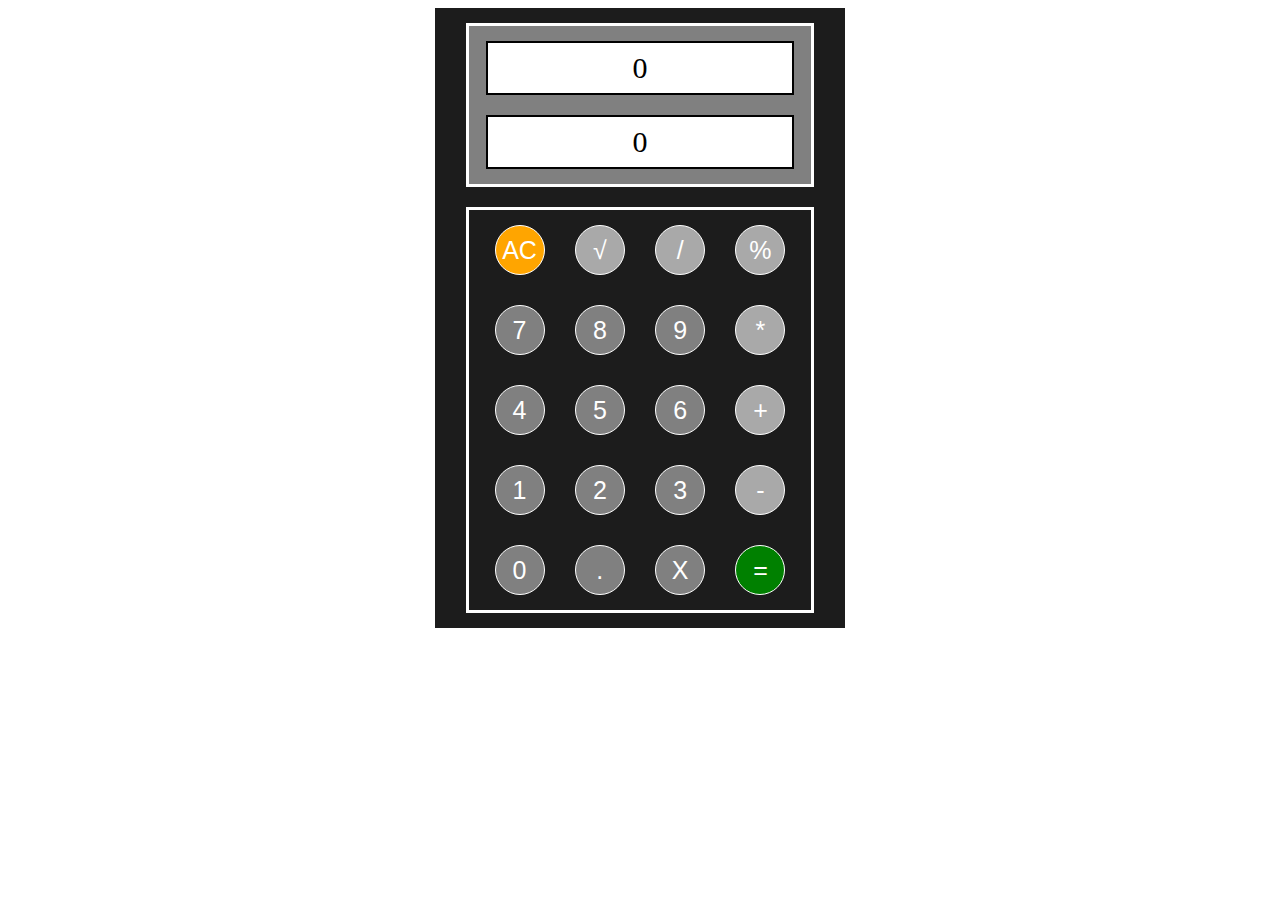
==== index.html @ 03e5398b "First commit" ====
<!DOCTYPE html>
<html lang="en">
<head>
    <meta charset="UTF-8">
    <meta name="viewport" content="width=device-width, initial-scale=1.0">
    <title>Калькулятор</title>
    <link rel="stylesheet" href="/style.css">
</head>
<body>
    <main class="main">
        <div class="container">
            <div class="screen-and-buttons">
                <div class="screen">
                    <div class="screen__output output">
                        <div class="output__current-numbers" id="input">0</div>
                        <div class="output__result-numbers" id="result">0</div>
                    </div>
                </div>
                <div class="buttons">
                    <div class="buttons__grid grid" id="buttons">
                        <button class="grid__item button button-orange ac" id="ac">AC</button>
                        <button class="grid__item button button-grey" id="sqrt">√</button>
                        <button class="grid__item button button-grey" id="divide">/</button>
                        <button class="grid__item button button-grey" id="percent">%</button>
                        <button class="grid__item button button-dark" id="7">7</button>
                        <button class="grid__item button button-dark" id="8">8</button>
                        <button class="grid__item button button-dark" id="9">9</button>
                        <button class="grid__item button button-grey" id="umnozhit">*</button>
                        <button class="grid__item button button-dark" id="4">4</button>
                        <button class="grid__item button button-dark" id="5">5</button>
                        <button class="grid__item button button-dark" id="6">6</button>
                        <button class="grid__item button button-grey" id="pribavit">+</button>
                        <button class="grid__item button button-dark" id="1">1</button>
                        <button class="grid__item button button-dark" id="2">2</button>
                        <button class="grid__item button button-dark" id="3">3</button>
                        <button class="grid__item button button-grey" id="otnyat">-</button>
                        <button class="grid__item button button-dark" id="zero">0</button>
                        <button class="grid__item button button-dark" id="dott">.</button>
                        <button class="grid__item button button-dark" id="delete">X</button>
                        <button class="grid__item button button-green equal" id="ravno">=</button>
                    </div>
                </div>
            </div>
        </div>
    </main>
<script src="/script.js"></script>
</body>
</html>
---- style.css ----
.container {
    max-width: 30%;
    background-color: #1C1C1C;
    padding: 15px;
    margin: 0 auto;
}

.screen-and-buttons {
    width: 100%;
    display: flex;
    flex-direction: column;
    row-gap: 20px;
}

.screen {
    width: 90%;
    margin: 0 auto;
    display: flex;
    justify-content: center;
    background-color: gray;
    padding: 15px 0 15px 0;
    border: 3px solid white;
}

.screen__output {
    width: 90%;
    display: flex;
    flex-direction: column;
    row-gap: 20px;
}

.output__current-numbers {
    height: 50px;
    display: flex;
    justify-content: center;
    align-items: center;
    font-size: 30px;
    border: 2px solid black;
    background-color: white;
}


.output__result-numbers {
    height: 50px;
    display: flex;
    justify-content: center;
    align-items: center;
    font-size: 30px;
    border: 2px solid black;
    background-color: white;
}

.buttons {
    width: 90%;
    margin: 0 auto;
    border: 3px solid white;
}

.buttons__grid {
    display: grid;
    grid-template-columns: repeat(4, 1fr);
    row-gap: 30px;
    column-gap: 10px;
    padding: 15px;

}

.button {
    width: 2em;
    aspect-ratio: 1;
    background-color:azure;
    border-radius: 50%;
    text-align: center;
    justify-self: center;
    font-size: 25px;
    color: white;
    background-color: gray;
    transition-duration: 0.3s;
    border: 1px solid white;
    cursor: pointer;
}

.button-orange {
    background-color: orange;
}

.button-green {
    background-color: green;
}

.button-grey {
    background-color: darkgray;
}

.button:hover {
    background-color:antiquewhite;
}
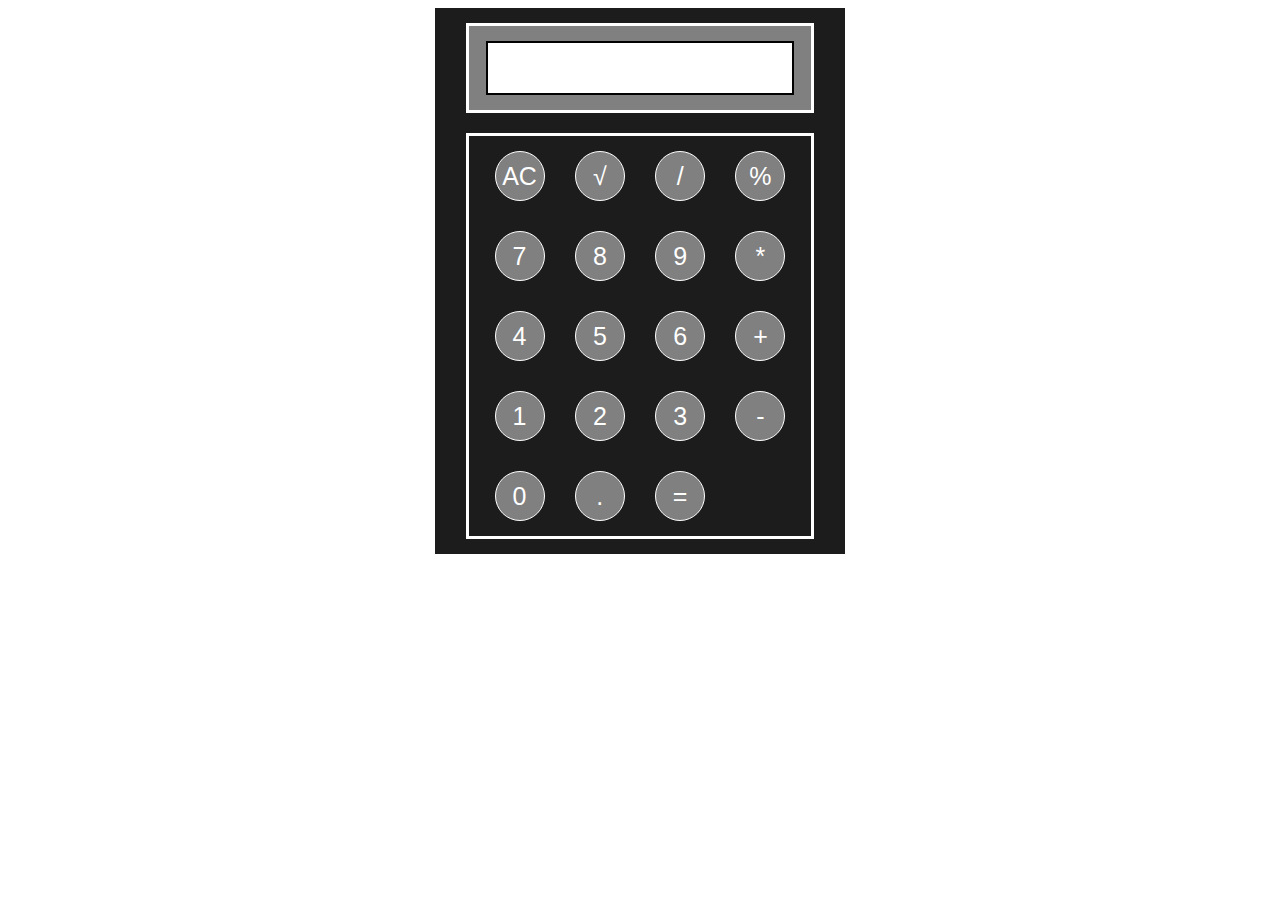
==== commit 5d18b9a4: "Калькулятор, версия 2" ====
--- a/index.html
+++ b/index.html
@@ -2,9 +2,9 @@
 <html lang="en">
 <head>
     <meta charset="UTF-8">
-    <meta name="viewport" content="width=device-width, initial-scale=1.0">
+    <meta name=«viewport» content=«width-device-width, user-scalable=no, initial-scale=1.0, maximum-scale=1.0, minimum-scale=1.0»>
     <title>Калькулятор</title>
-    <link rel="stylesheet" href="/style.css">
+    <link rel="stylesheet" href="./style.css">
 </head>
 <body>
     <main class="main">
@@ -12,37 +12,16 @@
             <div class="screen-and-buttons">
                 <div class="screen">
                     <div class="screen__output output">
-                        <div class="output__current-numbers" id="input">0</div>
-                        <div class="output__result-numbers" id="result">0</div>
+                        <div class="output__result-numbers" id="result"></div>
                     </div>
                 </div>
                 <div class="buttons">
                     <div class="buttons__grid grid" id="buttons">
-                        <button class="grid__item button button-orange ac" id="ac">AC</button>
-                        <button class="grid__item button button-grey" id="sqrt">√</button>
-                        <button class="grid__item button button-grey" id="divide">/</button>
-                        <button class="grid__item button button-grey" id="percent">%</button>
-                        <button class="grid__item button button-dark" id="7">7</button>
-                        <button class="grid__item button button-dark" id="8">8</button>
-                        <button class="grid__item button button-dark" id="9">9</button>
-                        <button class="grid__item button button-grey" id="umnozhit">*</button>
-                        <button class="grid__item button button-dark" id="4">4</button>
-                        <button class="grid__item button button-dark" id="5">5</button>
-                        <button class="grid__item button button-dark" id="6">6</button>
-                        <button class="grid__item button button-grey" id="pribavit">+</button>
-                        <button class="grid__item button button-dark" id="1">1</button>
-                        <button class="grid__item button button-dark" id="2">2</button>
-                        <button class="grid__item button button-dark" id="3">3</button>
-                        <button class="grid__item button button-grey" id="otnyat">-</button>
-                        <button class="grid__item button button-dark" id="zero">0</button>
-                        <button class="grid__item button button-dark" id="dott">.</button>
-                        <button class="grid__item button button-dark" id="delete">X</button>
-                        <button class="grid__item button button-green equal" id="ravno">=</button>
                     </div>
                 </div>
             </div>
         </div>
     </main>
-<script src="/script.js"></script>
+<script src="./script.js"></script>
 </body>
 </html>--- a/style.css
+++ b/style.css
@@ -94,4 +94,33 @@
 
 .button:hover {
     background-color:antiquewhite;
+}
+
+@media (max-width: 1024px) {
+    .button {
+        width: 1.6em;
+        padding: 0;
+        border-radius: 0px;
+    }
+
+    .output__result-numbers {
+        font-size: 23px;
+    }
+}
+
+@media (max-width: 850px) {
+    .button {
+        width: 95%;
+        font-size: 20px;
+        border-radius: 0px;
+        display: flex;
+        justify-content: center;
+        align-items: center;
+        row-gap: 5px;
+        padding: 0;
+    }
+
+    .buttons__grid {
+        padding: 25px;
+    }
 }